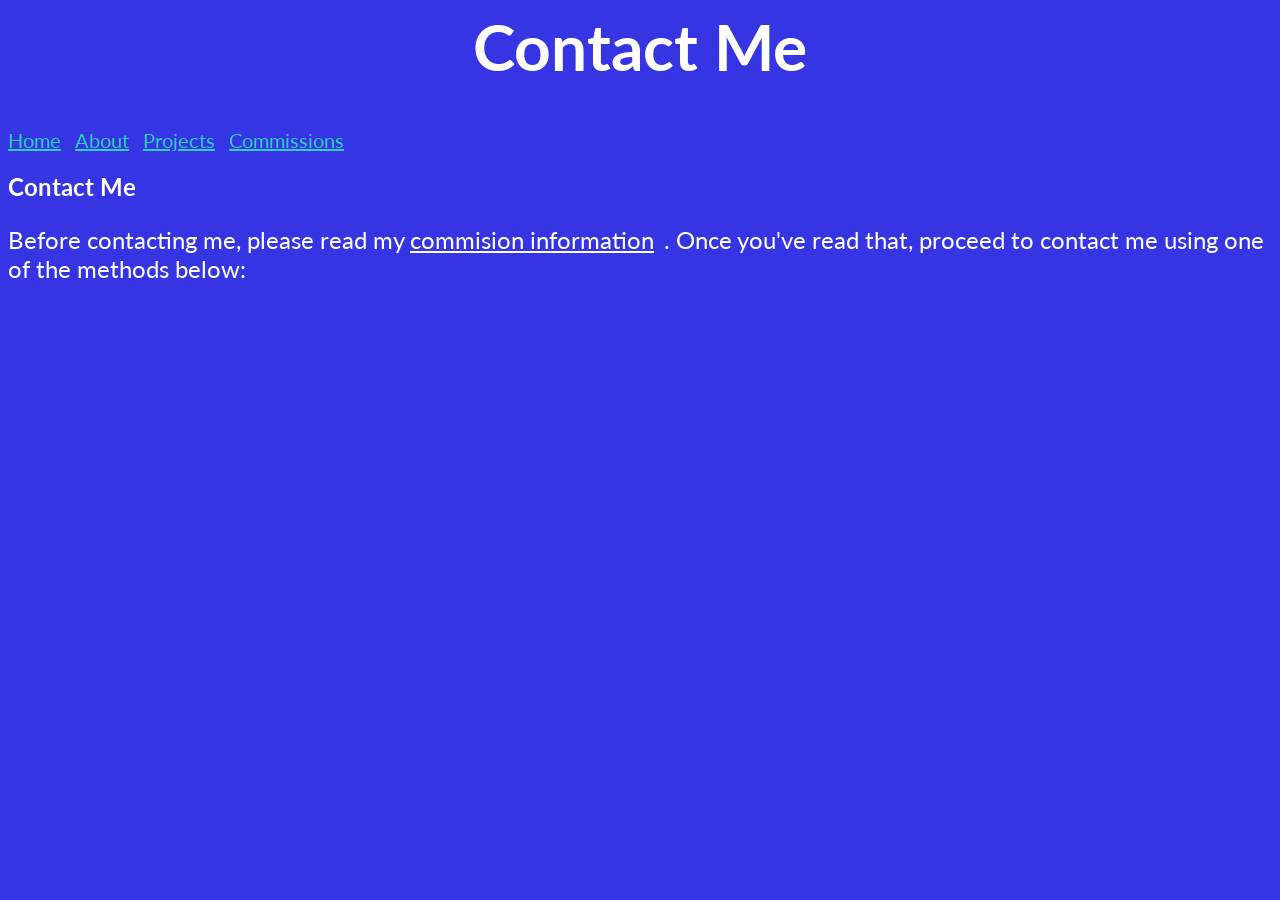
==== contact.html @ 6d4e0470 "Updated Website Updated the website to be visually appealing, also added extra sections and a new co" ====
<html>
    <head>
        <title>Contact Me</title>
        <meta charset="UTF-8">
        <link rel="stylesheet" href="index.css">
        <link rel="preconnect" href="https://fonts.googleapis.com">
        <link rel="preconnect" href="https://fonts.gstatic.com" crossorigin>
        <link href="https://fonts.googleapis.com/css2?family=Lato:ital,wght@0,400;0,700;1,400&display=swap" rel="stylesheet">
        <link rel="stylesheet" href="contact.css">
    </head>
    <body>
        <header>
            <h1>Contact Me</h1>
            <nav>
                <a href="index.html">Home</a>
                <a href="index.html#about">About</a>
                <a href="index.html#projects">Projects</a>
                <a href="index.html#commisions">Commissions</a>
            </nav>
        </header>

        <h2>Contact Me</h2>
        <p>Before contacting me, please read my <a class="commissions-link" href="index.html#commisions">commision information</a>. Once you've read that, proceed to contact me using one of the methods below:</p>
    </body>
</html>
---- index.css ----
body {
    background-color: rgb(53, 53, 227);
}

h1 {
    text-align: center;
    font-size: 32px;
    color: rgb(255, 255, 255);
    font-family: Lato, Helvetica, Arial, sans-serif;
}

h2 {
    color: rgb(255, 255, 255);
    font-family: Lato, Helvetica, Arial, sans-serif;
}

p {
    color: rgb(255, 255, 255);
    font-family: Lato, Helvetica, Arial, sans-serif;
}

.note {
    font-style: italic;
    font-size: 14px;
    font-family: Lato, Helvetica, Arial, sans-serif;
}

a {
    color: rgb(180, 164, 227);
    font-family: Lato, Arial, Helvetica, sans-serif;
}

.TerraRush {
    font-size: 15px;
    font-family: Lato, Helvetica, Arial, sans-serif;
    border-radius: 20px;
    width: 180px;
    height: 40px;
    border: 2px solid #000;
    background-color: rgb(115, 115, 212);
}

.TerraRush:hover {
    transition: 0.3s;
    opacity: 0.7;
    color: rgb(255, 255, 255);
    cursor: pointer;
}

.TerraRush:active {
    transition: 0.3s;
    opacity: 0.5;
    cursor: pointer;
    color: rgb(255, 255, 255);
}
---- contact.css ----
body {
    background-color: rgb(53, 53, 227);
}

h1 {
    text-align: center;
    font-size: 64px;
    color: rgb(255, 255, 255);
    font-family: Lato, Helvetica, Arial, sans-serif;
}

h2 {
    color: rgb(255, 255, 255);
    font-family: Lato, Helvetica, Arial, sans-serif;
}

p {
    color: rgb(255, 255, 255);
    font-family: Lato, Helvetica, Arial, sans-serif;
    font-size: 24px;
}

.note {
    font-style: italic;
    font-size: 14px;
    font-family: Lato, Helvetica, Arial, sans-serif;
}

a {
    color: rgb(46, 207, 191);
    font-family: Lato, Arial, Helvetica, sans-serif;
    font-size: 20px;
    margin-right: 10px;
}

.commissions-link {
    font-size: 24px;
    color: rgb(255, 255, 255)
}
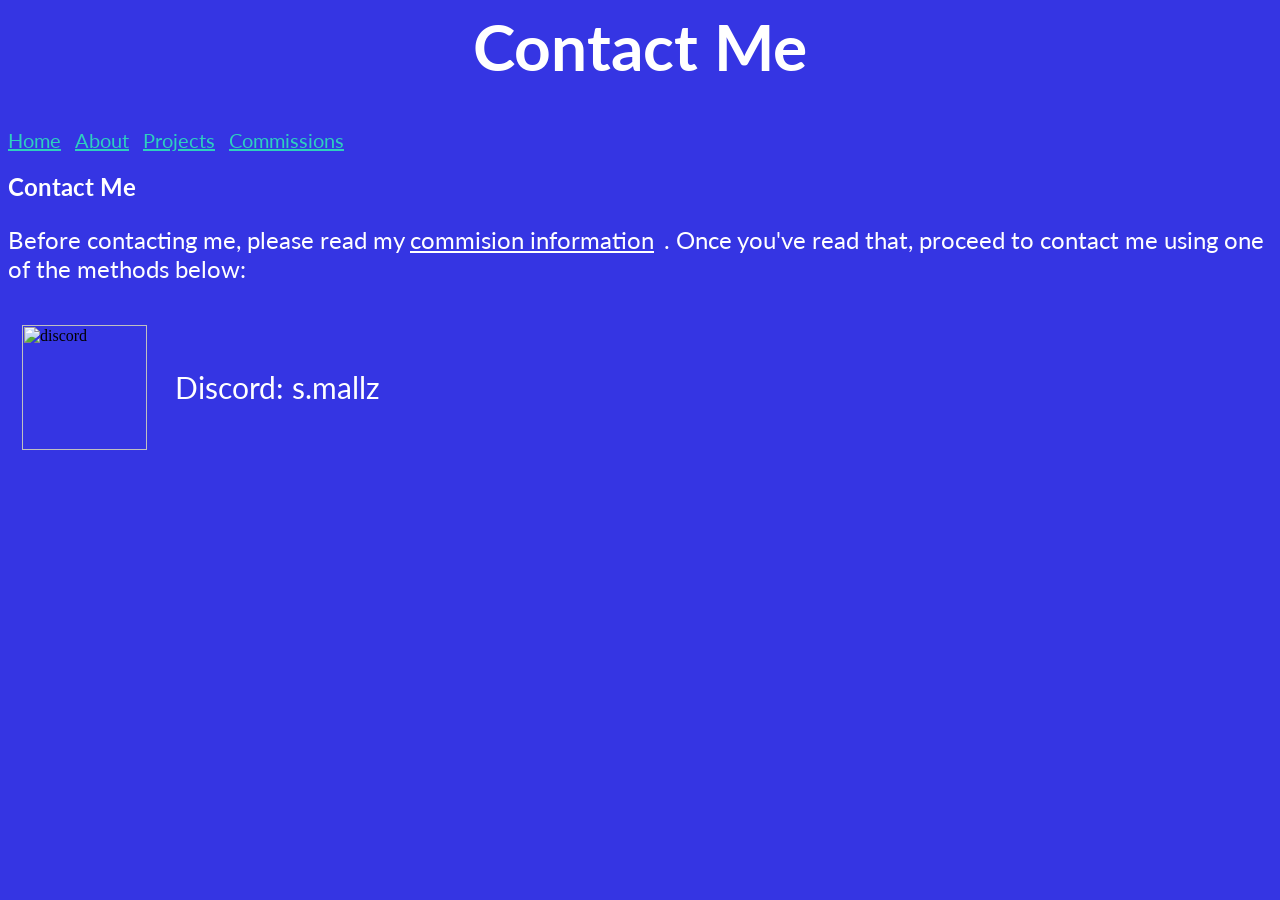
==== commit 522cc849: "Contacts Added contact info on the contact page, which I forgot to do before." ====
--- a/contact.html
+++ b/contact.html
@@ -21,5 +21,10 @@
 
         <h2>Contact Me</h2>
         <p>Before contacting me, please read my <a class="commissions-link" href="index.html#commisions">commision information</a>. Once you've read that, proceed to contact me using one of the methods below:</p>
+        <br>
+        <div class="discord-div">
+            <img src="assets/discordw.svg" alt="discord" class="discord-icon">
+            <span class="discord-text">Discord: s.mallz</span>
+        </div>
     </body>
 </html>
--- a/contact.css
+++ b/contact.css
@@ -36,4 +36,23 @@
 .commissions-link {
     font-size: 24px;
     color: rgb(255, 255, 255)
+}
+
+.discord-icon {
+    width: 125px;
+    height: 125px;
+    margin-right: 14px;
+}
+
+.discord-text {
+    color: rgb(255, 255, 255);
+    font-family: Lato, Helvetica, Arial, sans-serif;
+    font-size: 30px;
+}
+
+.discord-div {
+    display: flex;
+    gap: 14px;
+    align-items: center;
+    margin-left: 14px;
 }
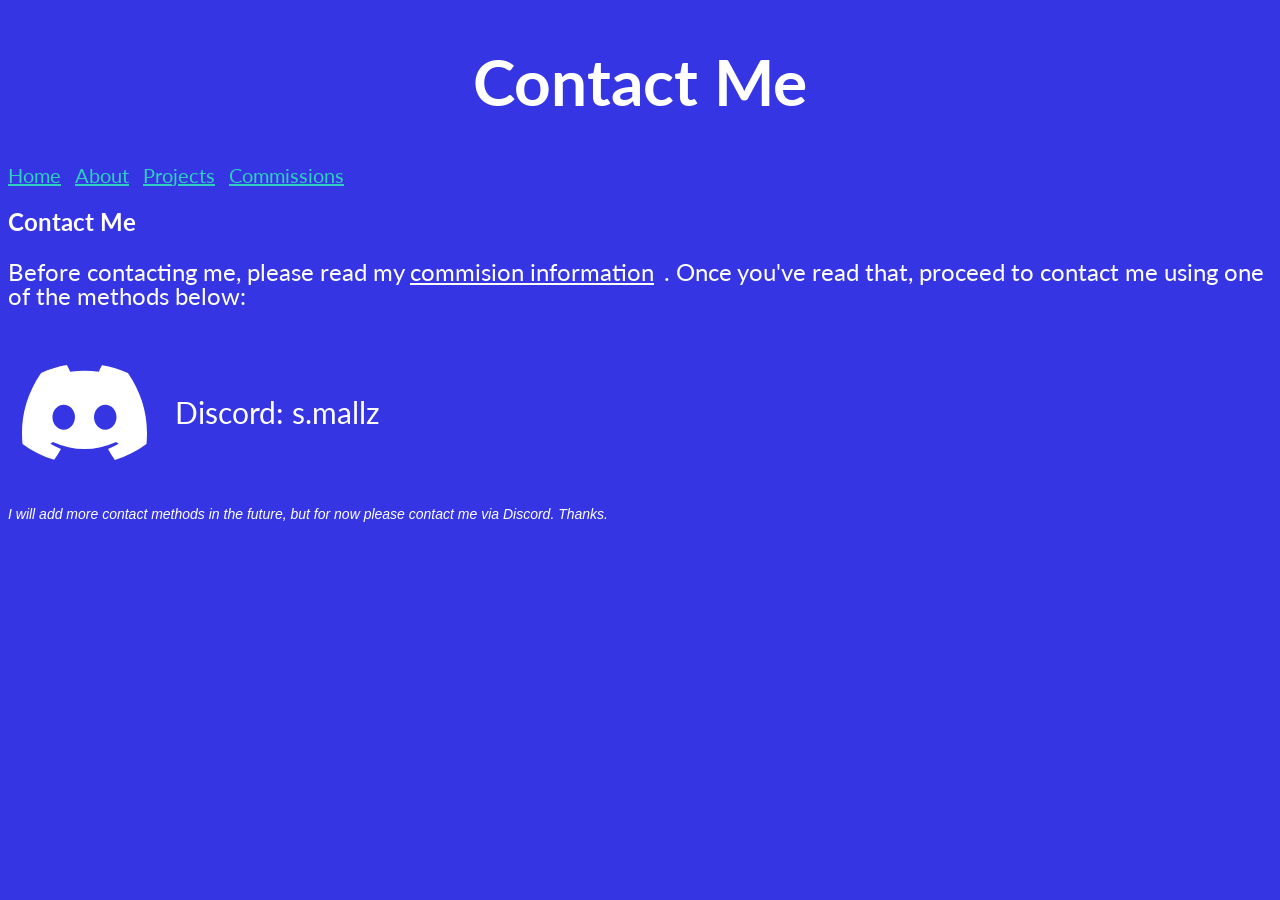
==== commit 84ee5a2a: "Site Update: Visuals + Info I made the colours better, and made the site more appealing. I also adde" ====
--- a/contact.html
+++ b/contact.html
@@ -1,3 +1,4 @@
+<!DOCTYPE html>
 <html>
     <head>
         <title>Contact Me</title>
@@ -11,6 +12,7 @@
     <body>
         <header>
             <h1>Contact Me</h1>
+            <!-- This was written by Smallz. Please do not copy, sell, or modify.-->
             <nav>
                 <a href="index.html">Home</a>
                 <a href="index.html#about">About</a>
@@ -26,5 +28,7 @@
             <img src="assets/discordw.svg" alt="discord" class="discord-icon">
             <span class="discord-text">Discord: s.mallz</span>
         </div>
+        <br>
+        <p class="note">I will add more contact methods in the future, but for now please contact me via Discord. Thanks.</p>
     </body>
 </html>
--- a/index.css
+++ b/index.css
@@ -4,7 +4,7 @@
 
 h1 {
     text-align: center;
-    font-size: 32px;
+    font-size: 64px;
     color: rgb(255, 255, 255);
     font-family: Lato, Helvetica, Arial, sans-serif;
 }
@@ -17,6 +17,8 @@
 p {
     color: rgb(255, 255, 255);
     font-family: Lato, Helvetica, Arial, sans-serif;
+    font-size: 24px;
+    line-height: 1;
 }
 
 .note {
@@ -26,30 +28,76 @@
 }
 
 a {
-    color: rgb(180, 164, 227);
+    color: rgb(178, 112, 146);
     font-family: Lato, Arial, Helvetica, sans-serif;
+    font-size: 20px;
+    margin-right: 10px;
 }
 
-.TerraRush {
+.hackclub-link {
+    font-size: 24px;
+}
+
+.TerraRush, .Commissions {
     font-size: 15px;
     font-family: Lato, Helvetica, Arial, sans-serif;
     border-radius: 20px;
     width: 180px;
     height: 40px;
     border: 2px solid #000;
-    background-color: rgb(115, 115, 212);
+    background-color: rgb(178, 112, 146);
+    font-weight: bold;
+    color: rgb(255, 255, 255);
 }
 
-.TerraRush:hover {
+.TerraRush:hover, .Commissions:hover {
     transition: 0.3s;
     opacity: 0.7;
     color: rgb(255, 255, 255);
     cursor: pointer;
 }
 
-.TerraRush:active {
+.TerraRush:active, .Commissions:active {
     transition: 0.3s;
     opacity: 0.5;
     cursor: pointer;
     color: rgb(255, 255, 255);
+}
+
+.place-image {
+    background-size: 100%;
+    margin-right: 10px;
+    margin-bottom: 10px;
+    margin-top: 10px;
+    display: inline-block;
+    width: 294px;
+    height: 196px;
+}
+
+.place-text {
+    margin-left: 10px;
+}
+
+.black-text {
+    color: rgb(0, 0, 0);
+}
+
+.antartica-image {
+    background-image: url('assets/antartica.jpg');
+}
+
+.alaska-image {
+    background-image: url('assets/alaska.jpeg');
+}
+
+.italy-image {
+    background-image: url('assets/italy.jpg');
+}
+
+.belgium-image {
+    background-image: url('assets/belgium.jpg');
+}
+
+.south-korea-image {
+    background-image: url('assets/southkorea.jpg')
 }
